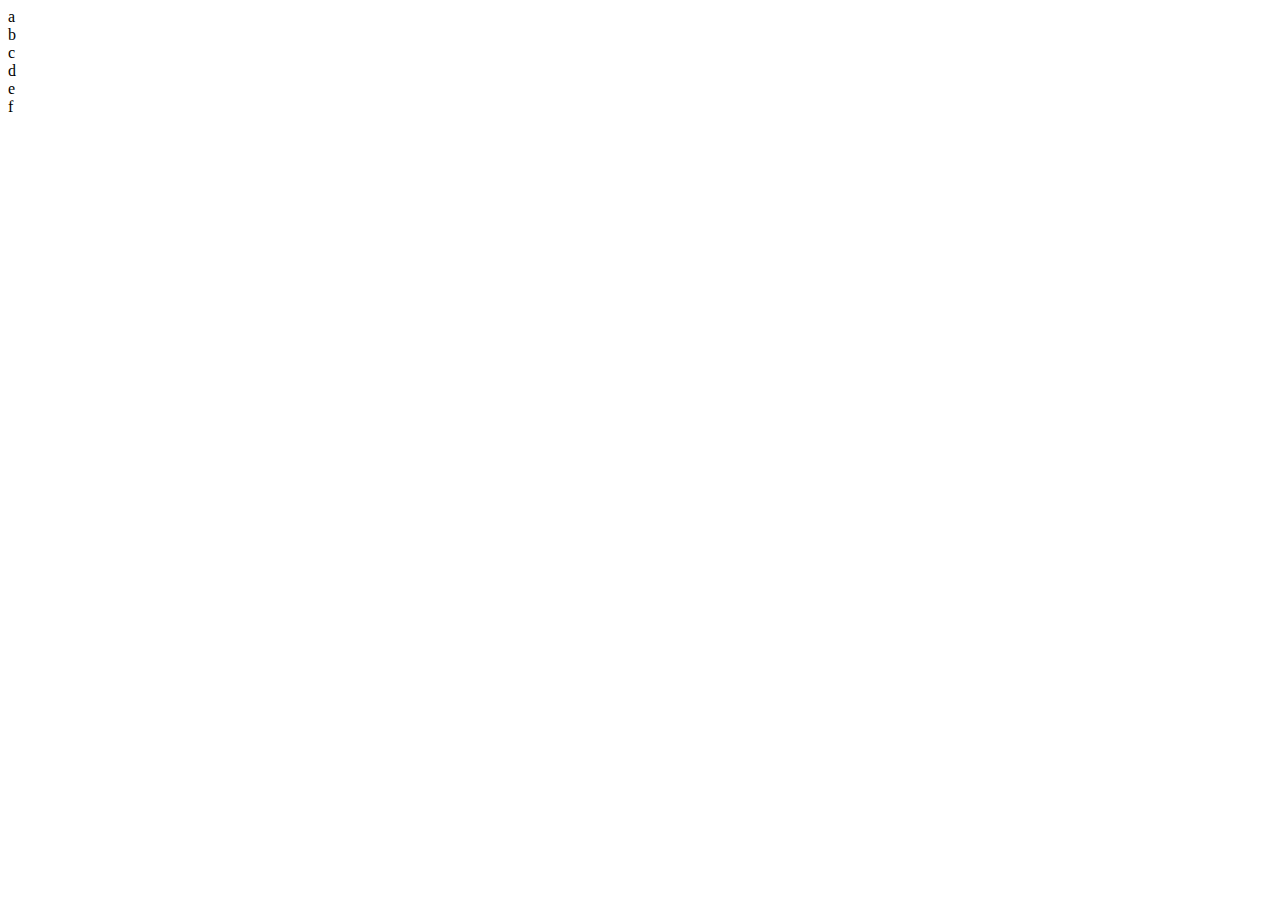
==== medial-queries2/index.html @ f1bfcc3b "finished medial queries 1" ====
<!DOCTYPE html>
<html lang="en" dir="ltr">

<head>
  <meta charset="utf-8">
  <title>Media Queries 2</title>
  <link rel="stylesheet" href="main.css">
  <meta name="viewport" content="width=device-width, initial-scale=1.0">
</head>

<body>
  <div class="container">
    <div class="a">a</div>
    <div class="b">b</div>
    <div class="c">c</div>
    <div class="d">d</div>
    <div class="e">e</div>
    <div class="f">f</div>
  </div>
</body>

</html>
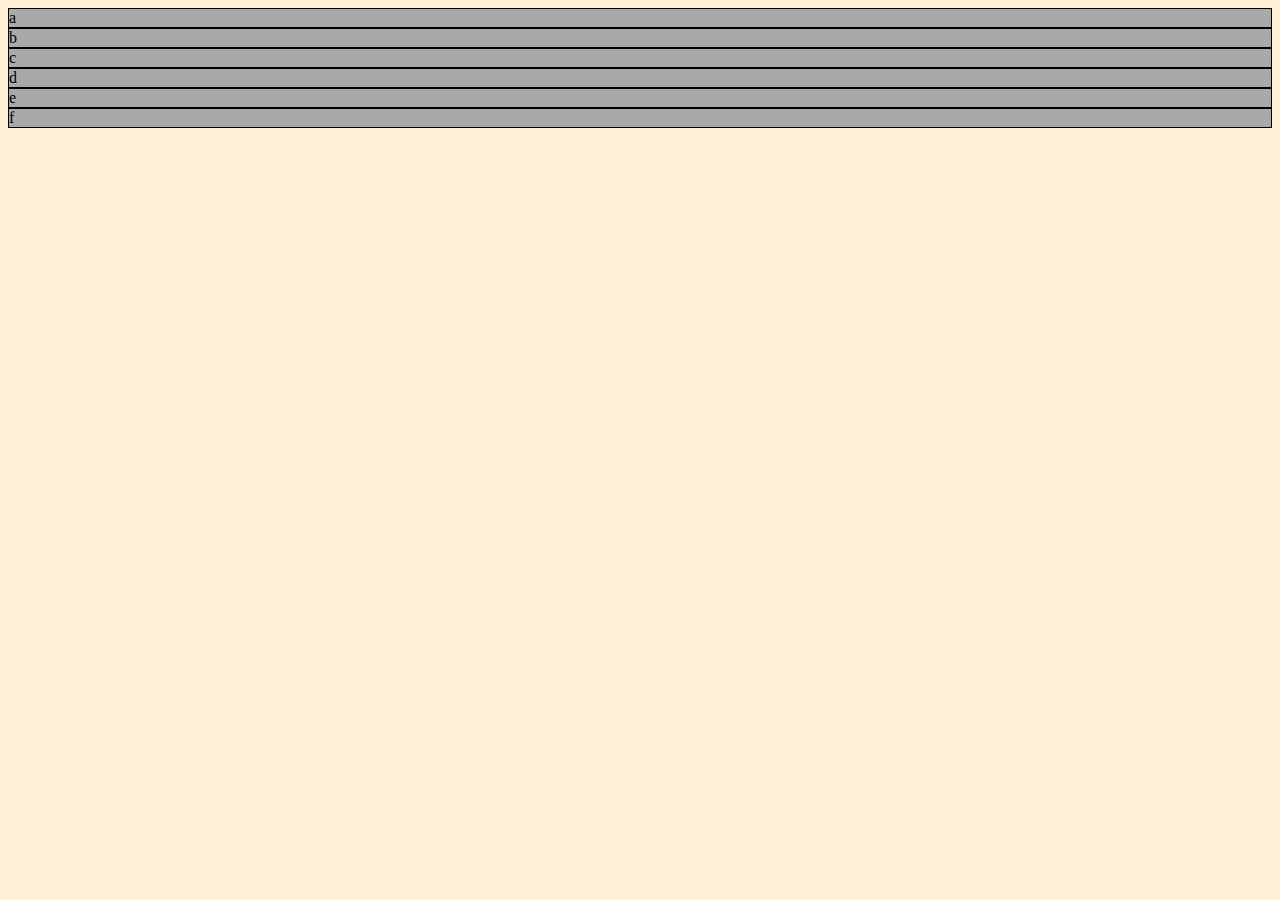
==== commit d902bf0a: "did both the mobile and browser version of medial-queries 1" ====
--- a/medial-queries2/index.html
+++ b/medial-queries2/index.html
@@ -10,12 +10,12 @@
 
 <body>
   <div class="container">
-    <div class="a">a</div>
-    <div class="b">b</div>
-    <div class="c">c</div>
-    <div class="d">d</div>
-    <div class="e">e</div>
-    <div class="f">f</div>
+    <div class="a box">a</div>
+    <div class="b box">b</div>
+    <div class="c box">c</div>
+    <div class="d box">d</div>
+    <div class="e box">e</div>
+    <div class="f box">f</div>
   </div>
 </body>
 
--- a/medial-queries2/main.css
+++ b/medial-queries2/main.css
@@ -0,0 +1,12 @@
+body {
+  background: papayawhip;
+}
+
+.container {
+  background-color: lightgray;
+}
+
+.box {
+  border: 1px solid black;
+  background-color: darkgray;
+}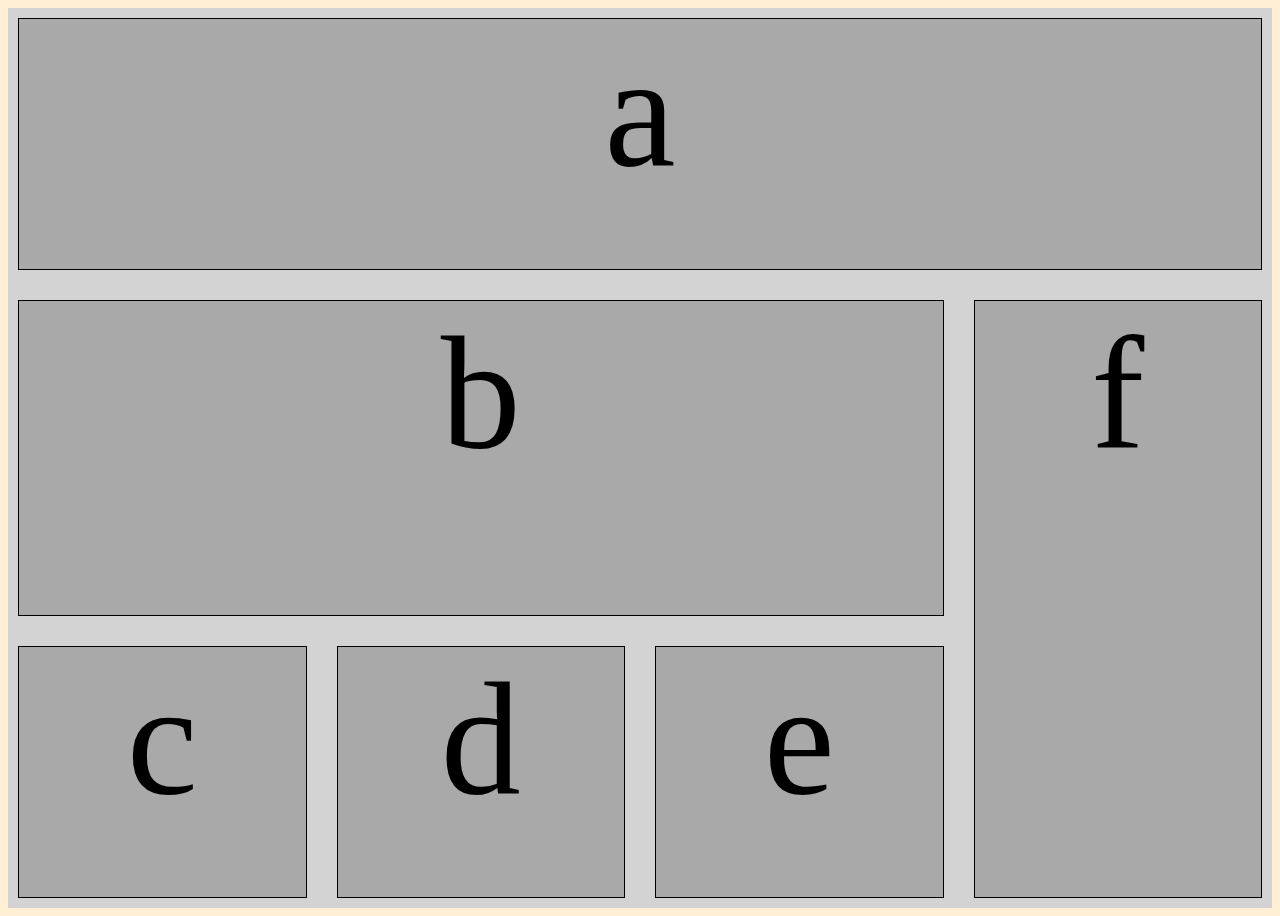
==== commit 3c1e8737: "finished browser and mobile for medial queries 2" ====
--- a/medial-queries2/index.html
+++ b/medial-queries2/index.html
@@ -10,12 +10,15 @@
 
 <body>
   <div class="container">
-    <div class="a box">a</div>
+
+    <div class="a box header">a</div>
+
     <div class="b box">b</div>
     <div class="c box">c</div>
     <div class="d box">d</div>
     <div class="e box">e</div>
     <div class="f box">f</div>
+
   </div>
 </body>
 
--- a/medial-queries2/main.css
+++ b/medial-queries2/main.css
@@ -4,9 +4,87 @@
 
 .container {
   background-color: lightgray;
+  min-height: 100vh;
+  /* display: flex;
+  flex-direction: column;
+  justify-content: space-between; */
+  display: grid;
+  grid-template-columns: repeat(3, 1fr);
+  gap: 10px;
+  grid-auto-rows: auto
 }
 
 .box {
   border: 1px solid black;
   background-color: darkgray;
+  text-align: center;
+  font-size: 10em;
+  margin: 10px;
+}
+
+.a {
+  grid-column: 1/4;
+  grid-row: 1;
+}
+
+.b {
+  grid-column: 1/4;
+  grid-row: 2;
+}
+
+.c {
+  grid-column: 1;
+  grid-row: 3;
+}
+
+.d {
+  grid-column: 2;
+  grid-row: 3;
+}
+
+.e {
+  grid-column: 3;
+  grid-row: 3;
+}
+
+.f {
+  grid-column: 1/4;
+  grid-row: 4;
+}
+
+@media (min-width: 900px) {
+  .container {
+    grid-template-columns: repeat(4, 1fr);
+  }
+
+  .a {
+    grid-column: 1/5;
+    grid-row: 1/2;
+  }
+
+  .b {
+    grid-column: 1/4;
+    grid-row: 2/4;
+  }
+
+  .c {
+    grid-column: 1;
+    grid-row: 4;
+  }
+
+  .d {
+    grid-column: 2;
+    grid-row: 4;
+  }
+
+  .e {
+    grid-column: 3;
+    grid-row: 4;
+  }
+
+  .f {
+    grid-column: 4/5;
+    grid-row: 2/5;
+  }
+
 }